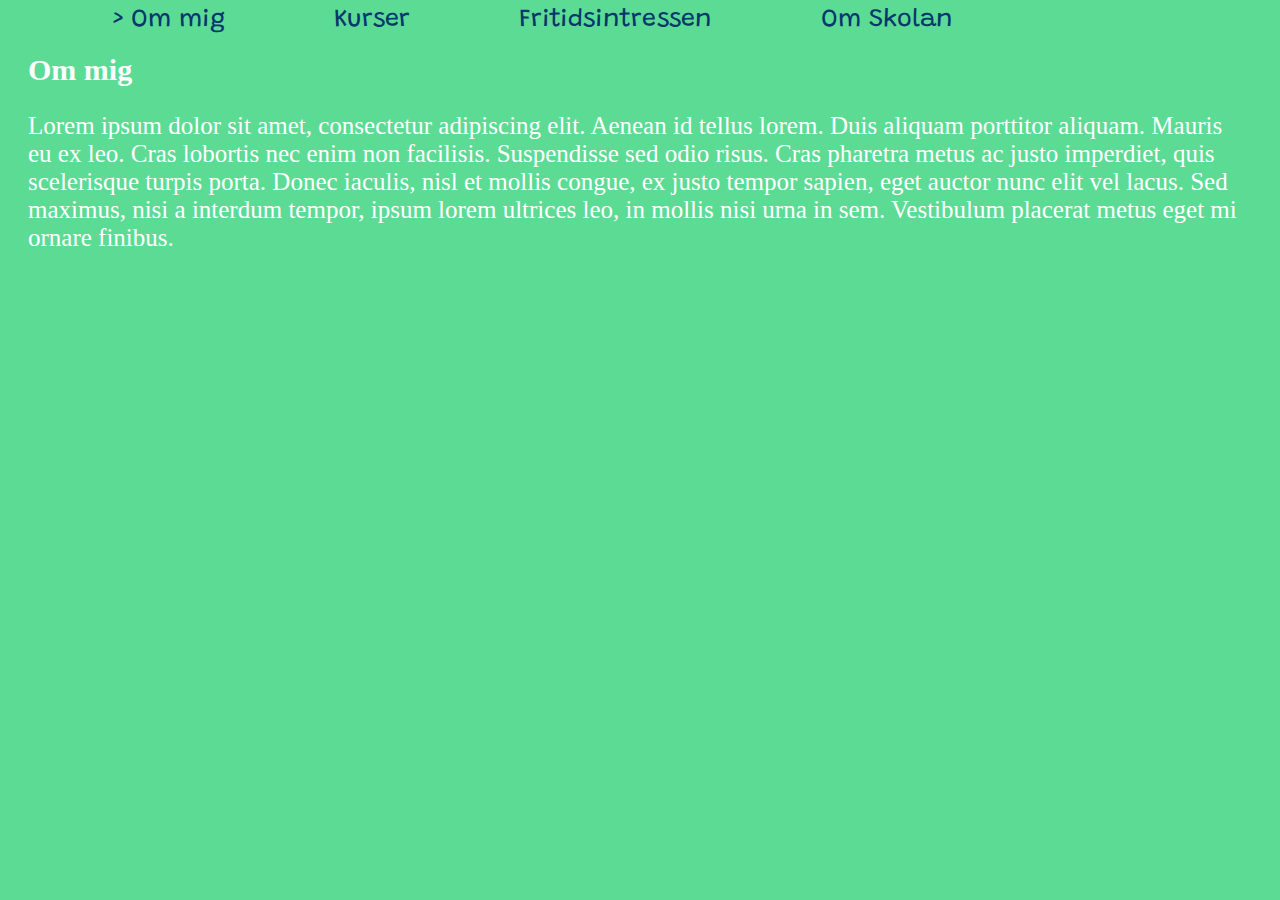
==== CV_Uppgift_Webb/me.html @ 05f512d5 "söfjklasöfjkl" ====
<!DOCTYPE html>
<html lang="en">
<html>
    <meta charset="UTF-8">
    <meta name="viewport" content="width=device-width, initial-scale=1.0">
    <head>
        <title>CV</title>
        <link rel="stylesheet" href="style.css">
        <link href="https://fonts.googleapis.com/css2?family=Grandstander:wght@900&display=swap" rel="stylesheet">
    </head>
    <body>
        <div class="header">
            <a href="me.html">> Om mig</a>
            <a href="courses.html">Kurser</a>
            <a href="#">Fritidsintressen</a>
            <a href="#">Om Skolan</a>
        </div>

        <h1>Om mig</h1>
        <p>Lorem ipsum dolor sit amet, consectetur adipiscing elit. Aenean id tellus lorem. Duis aliquam porttitor aliquam. Mauris eu ex leo. Cras lobortis nec enim non facilisis. Suspendisse sed odio risus. Cras pharetra metus ac justo imperdiet, quis scelerisque turpis porta. Donec iaculis, nisl et mollis congue, ex justo tempor sapien, eget auctor nunc elit vel lacus. Sed maximus, nisi a interdum tempor, ipsum lorem ultrices leo, in mollis nisi urna in sem. Vestibulum placerat metus eget mi ornare finibus.</p>
    </body>
</html>

<!--
    Webbutveckling 1
 Uppgift 1

Skapa en hemsida om er själva. Vi använder engelska filnamn för att göra det lättare att läsa. De texter ni skriver skall vara på svenska. 

Planering:
Skissa en hemsida på papper eller i photoshop
Ett tema
Vilka färger du tänker använda


HTML sidor som skall vara med i projektet:
Om mig		(me.html)
Kurser   		(courses.html)
Fritidsintressen 	(interests.html)
Om skolan               (school.html)

Text
En text om er själva kan vara påhittat då det kan vara svårt att komma på saker att skriva om

Länkar och bilder
Minst 3 bilder
Minst 4 länkar
Relativ	(./nice.html)
Absolut	(/home/herman/nice.html)


Färger: Finns exempel på desktop
-->
---- CV_Uppgift_Webb/style.css ----
body {
    background-color: #5CDB95;
}

h1, p {
    padding-left: 20px;
    padding-right: 20px;
    color: white;
    font-size: 30px;
}

p {
    font-size: 25px;
}

.header {
    overflow: hidden;
    padding: 20px, 10px;
    width: 100%;
}

.header a {
    font-family: 'Grandstander', cursive;
    font-size: 25px;
    color: #05386B;
    padding-left: 8.3%;
    text-decoration: none;
}

/*https://www.w3schools.com/howto/howto_css_responsive_header.asp*/
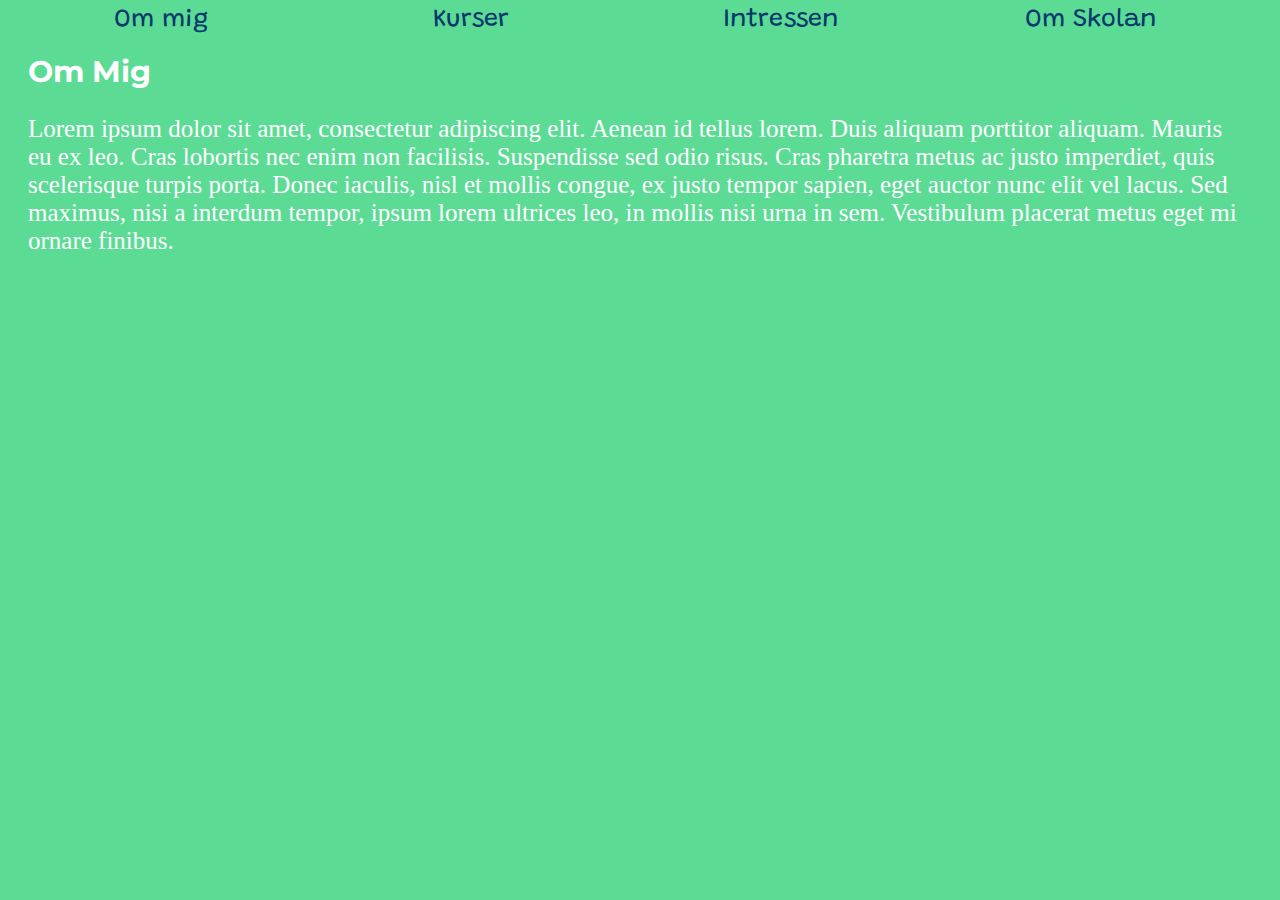
==== commit 385ac5b7: "nav bar fixad" ====
--- a/CV_Uppgift_Webb/me.html
+++ b/CV_Uppgift_Webb/me.html
@@ -7,16 +7,19 @@
         <title>CV</title>
         <link rel="stylesheet" href="style.css">
         <link href="https://fonts.googleapis.com/css2?family=Grandstander:wght@900&display=swap" rel="stylesheet">
+        <link href="https://fonts.googleapis.com/css2?family=Montserrat:wght@800;900&display=swap" rel="stylesheet">
     </head>
     <body>
         <div class="header">
-            <a href="me.html">> Om mig</a>
-            <a href="courses.html">Kurser</a>
-            <a href="#">Fritidsintressen</a>
-            <a href="#">Om Skolan</a>
+            <ul>
+                <li><a href="me.html">Om mig</a></li>
+                <li><a href="courses.html">Kurser</a></li>
+                <li><a href="interests.html">Intressen</a></li>
+                <li><a href="school.html">Om Skolan</a></li>
+            </ul>
         </div>
 
-        <h1>Om mig</h1>
+        <h1>Om Mig</h1>
         <p>Lorem ipsum dolor sit amet, consectetur adipiscing elit. Aenean id tellus lorem. Duis aliquam porttitor aliquam. Mauris eu ex leo. Cras lobortis nec enim non facilisis. Suspendisse sed odio risus. Cras pharetra metus ac justo imperdiet, quis scelerisque turpis porta. Donec iaculis, nisl et mollis congue, ex justo tempor sapien, eget auctor nunc elit vel lacus. Sed maximus, nisi a interdum tempor, ipsum lorem ultrices leo, in mollis nisi urna in sem. Vestibulum placerat metus eget mi ornare finibus.</p>
     </body>
 </html>
--- a/CV_Uppgift_Webb/style.css
+++ b/CV_Uppgift_Webb/style.css
@@ -1,3 +1,5 @@
+
+    
 body {
     background-color: #5CDB95;
 }
@@ -9,6 +11,9 @@
     font-size: 30px;
 }
 
+h1{
+    font-family: 'Montserrat', sans-serif !important;
+}
 p {
     font-size: 25px;
 }
@@ -23,8 +28,22 @@
     font-family: 'Grandstander', cursive;
     font-size: 25px;
     color: #05386B;
-    padding-left: 8.3%;
-    text-decoration: none;
+    text-decoration: none; 
+
+    width: 25%;
+    text-align: center;
+    justify-content: space-between;
+}
+
+.header ul {
+    list-style-type: none;
+    margin: 0;
+    padding: 0;
+}
+li {
+    text-align: center;
+    width: 24.2%;
+    display: inline-block;
 }
 
 /*https://www.w3schools.com/howto/howto_css_responsive_header.asp*/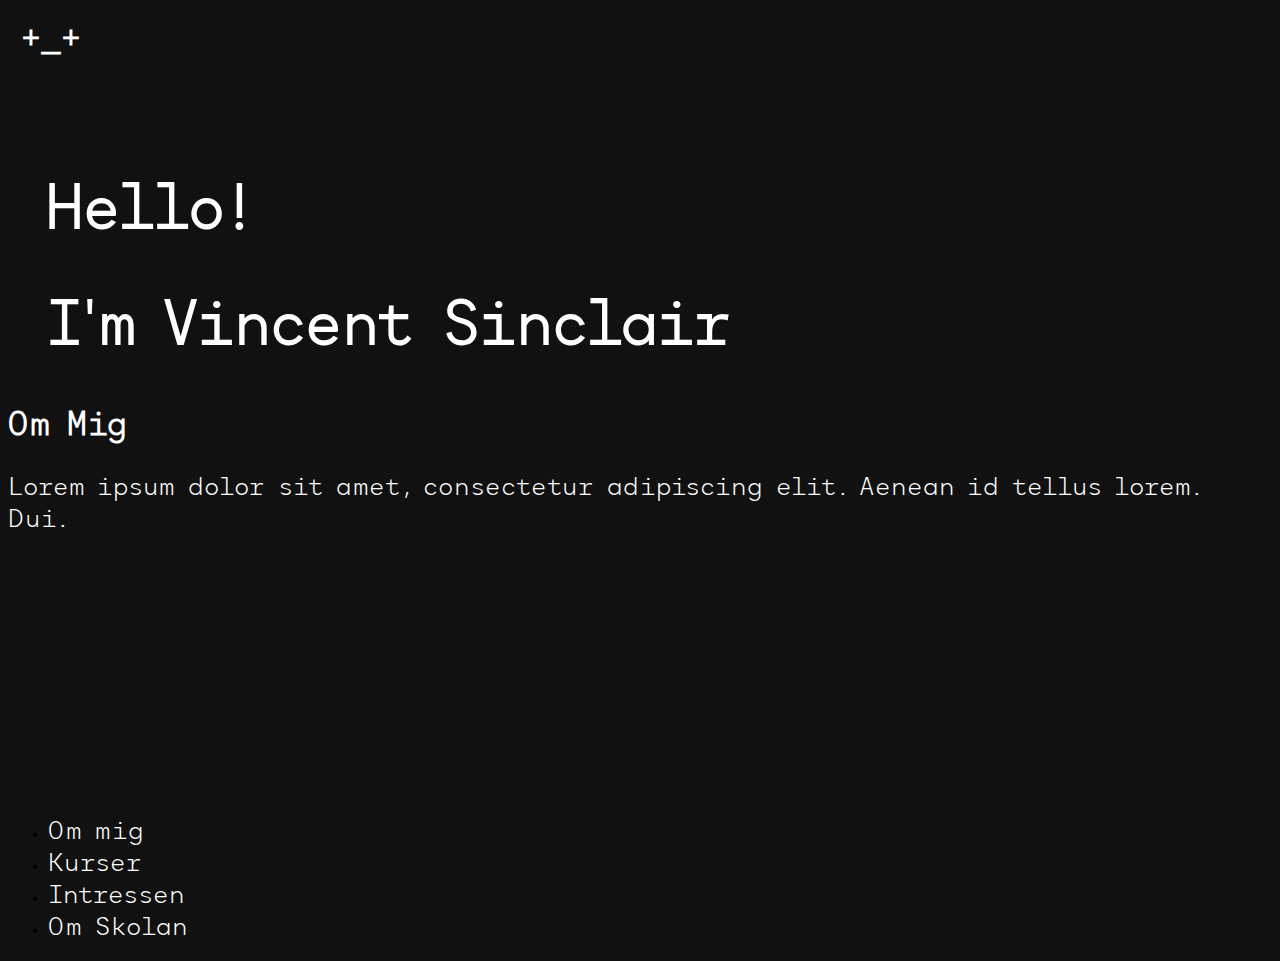
==== commit 96bacdb3: "todo and new style of website" ====
--- a/CV_Uppgift_Webb/me.html
+++ b/CV_Uppgift_Webb/me.html
@@ -10,6 +10,27 @@
         <link href="https://fonts.googleapis.com/css2?family=Montserrat:wght@800;900&display=swap" rel="stylesheet">
     </head>
     <body>
+        <h1 class="icon">+_+</h1>
+        <div class="greeting">
+            <h1 >Hello!</h1>
+            <h1>I'm Vincent Sinclair</h1>
+        </div>
+        <div class="info">
+            <h1>Om Mig</h1>
+            <p>Lorem ipsum dolor sit amet, consectetur adipiscing elit. Aenean id tellus lorem. Dui.</p>
+        </div>
+        <div class="navigation">
+            <ul>
+                <li><a href="me.html">Om mig</a></li>
+                <li><a href="courses.html">Kurser</a></li>
+                <li><a href="interests.html">Intressen</a></li>
+                <li><a href="school.html">Om Skolan</a></li>
+            </ul>
+        </div>
+    </body>
+</html>
+
+<!--
         <div class="header">
             <ul>
                 <li><a href="me.html">Om mig</a></li>
@@ -17,12 +38,7 @@
                 <li><a href="interests.html">Intressen</a></li>
                 <li><a href="school.html">Om Skolan</a></li>
             </ul>
-        </div>
-
-        <h1>Om Mig</h1>
-        <p>Lorem ipsum dolor sit amet, consectetur adipiscing elit. Aenean id tellus lorem. Duis aliquam porttitor aliquam. Mauris eu ex leo. Cras lobortis nec enim non facilisis. Suspendisse sed odio risus. Cras pharetra metus ac justo imperdiet, quis scelerisque turpis porta. Donec iaculis, nisl et mollis congue, ex justo tempor sapien, eget auctor nunc elit vel lacus. Sed maximus, nisi a interdum tempor, ipsum lorem ultrices leo, in mollis nisi urna in sem. Vestibulum placerat metus eget mi ornare finibus.</p>
-    </body>
-</html>
+        </div>-->
 
 <!--
     Webbutveckling 1
--- a/CV_Uppgift_Webb/style.css
+++ b/CV_Uppgift_Webb/style.css
@@ -1,23 +1,41 @@
-
+@font-face {
+    font-family: taner_ardali;
+    src: url(Taner\ Ardali\ -\ Antikor\ Text\ Light.ttf)
+}
     
 body {
-    background-color: #5CDB95;
+    background-color: #111111;
+    font-family: taner_ardali;
 }
 
-h1, p {
-    padding-left: 20px;
-    padding-right: 20px;
+.icon {
     color: white;
+    padding-left: 1%;
+}
+.greeting {
+    padding: 4% 0% 0% 3%;
     font-size: 30px;
+    color: white;
 }
 
-h1{
-    font-family: 'Montserrat', sans-serif !important;
+.info {
+    color: white;
 }
+
 p {
     font-size: 25px;
 }
 
+.navigation {
+    margin-top: 280px;
+}
+.navigation a {
+    font-size: 25px;
+    color: white;
+    text-decoration: none !important; 
+}
+
+/*
 .header {
     overflow: hidden;
     padding: 20px, 10px;
@@ -25,9 +43,8 @@
 }
 
 .header a {
-    font-family: 'Grandstander', cursive;
     font-size: 25px;
-    color: #05386B;
+    color: white;
     text-decoration: none; 
 
     width: 25%;
@@ -40,10 +57,7 @@
     margin: 0;
     padding: 0;
 }
-li {
-    text-align: center;
-    width: 24.2%;
-    display: inline-block;
-}
+*/
+
 
 /*https://www.w3schools.com/howto/howto_css_responsive_header.asp*/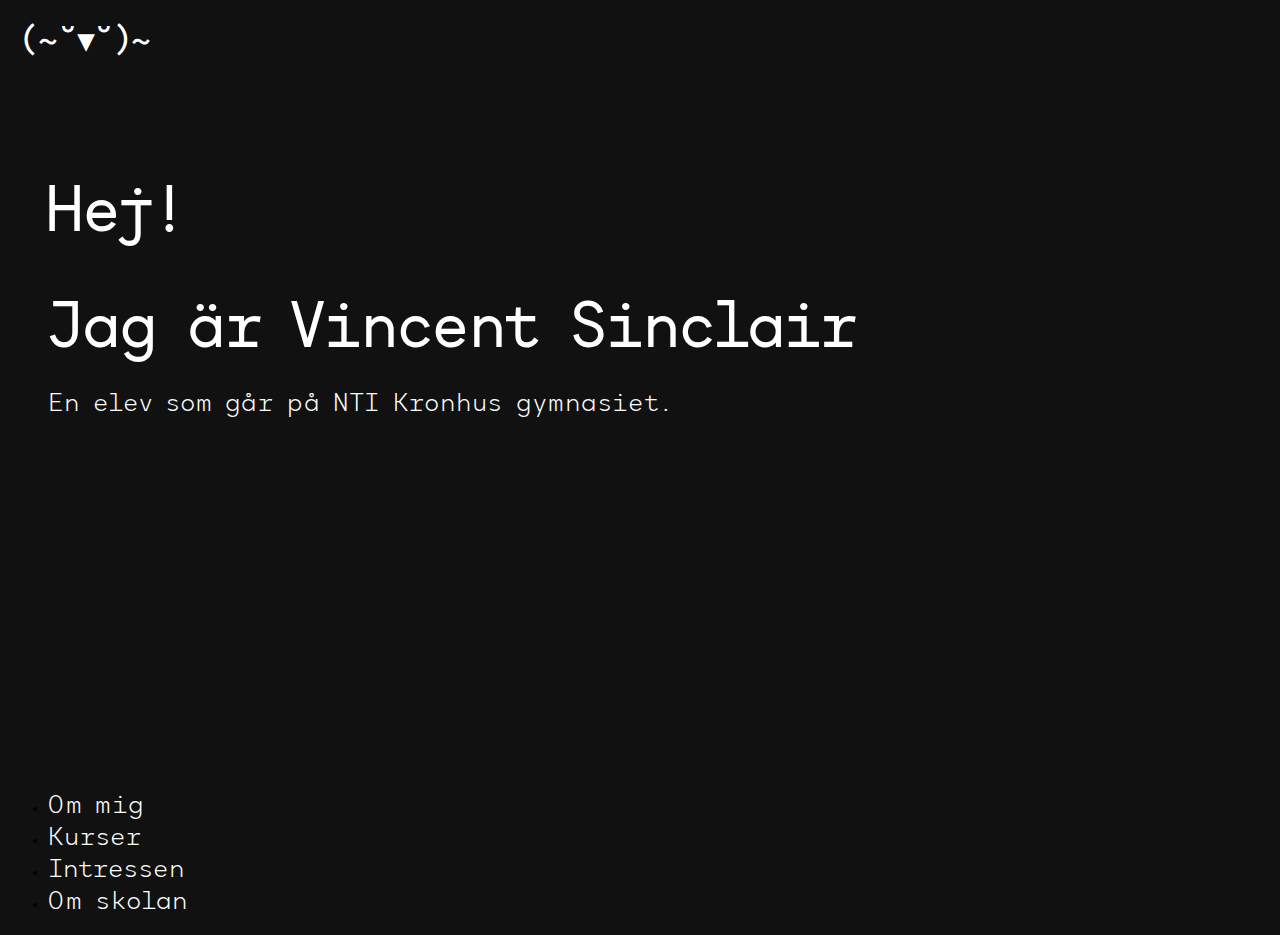
==== commit 5cfe0b5b: "CV Uppgift" ====
--- a/CV_Uppgift_Webb/me.html
+++ b/CV_Uppgift_Webb/me.html
@@ -10,21 +10,20 @@
         <link href="https://fonts.googleapis.com/css2?family=Montserrat:wght@800;900&display=swap" rel="stylesheet">
     </head>
     <body>
-        <h1 class="icon">+_+</h1>
+        <h1 class="icon">(~˘▾˘)~</h1>
         <div class="greeting">
-            <h1 >Hello!</h1>
-            <h1>I'm Vincent Sinclair</h1>
+            <h1 >Hej!</h1>
+            <h1>Jag är Vincent Sinclair</h1>
         </div>
-        <div class="info">
-            <h1>Om Mig</h1>
-            <p>Lorem ipsum dolor sit amet, consectetur adipiscing elit. Aenean id tellus lorem. Dui.</p>
+        <div class="desc">
+            <p>En elev som går på NTI Kronhus gymnasiet.</p>
         </div>
         <div class="navigation">
             <ul>
                 <li><a href="me.html">Om mig</a></li>
                 <li><a href="courses.html">Kurser</a></li>
                 <li><a href="interests.html">Intressen</a></li>
-                <li><a href="school.html">Om Skolan</a></li>
+                <li><a href="school.html">Om skolan</a></li>
             </ul>
         </div>
     </body>
--- a/CV_Uppgift_Webb/style.css
+++ b/CV_Uppgift_Webb/style.css
@@ -7,7 +7,11 @@
     background-color: #111111;
     font-family: taner_ardali;
 }
-
+img {
+    width: 5%;
+    padding: 0;
+    margin: 0;
+}
 .icon {
     color: white;
     padding-left: 1%;
@@ -18,16 +22,19 @@
     color: white;
 }
 
-.info {
+.desc {
     color: white;
+    margin-top: -20px;
+    padding-left: 4%;
+    margin-left: -0.8%;
+    font-size: 25px !important;
 }
-
-p {
+.desc p {
     font-size: 25px;
 }
 
 .navigation {
-    margin-top: 280px;
+    margin-top: 370px;
 }
 .navigation a {
     font-size: 25px;
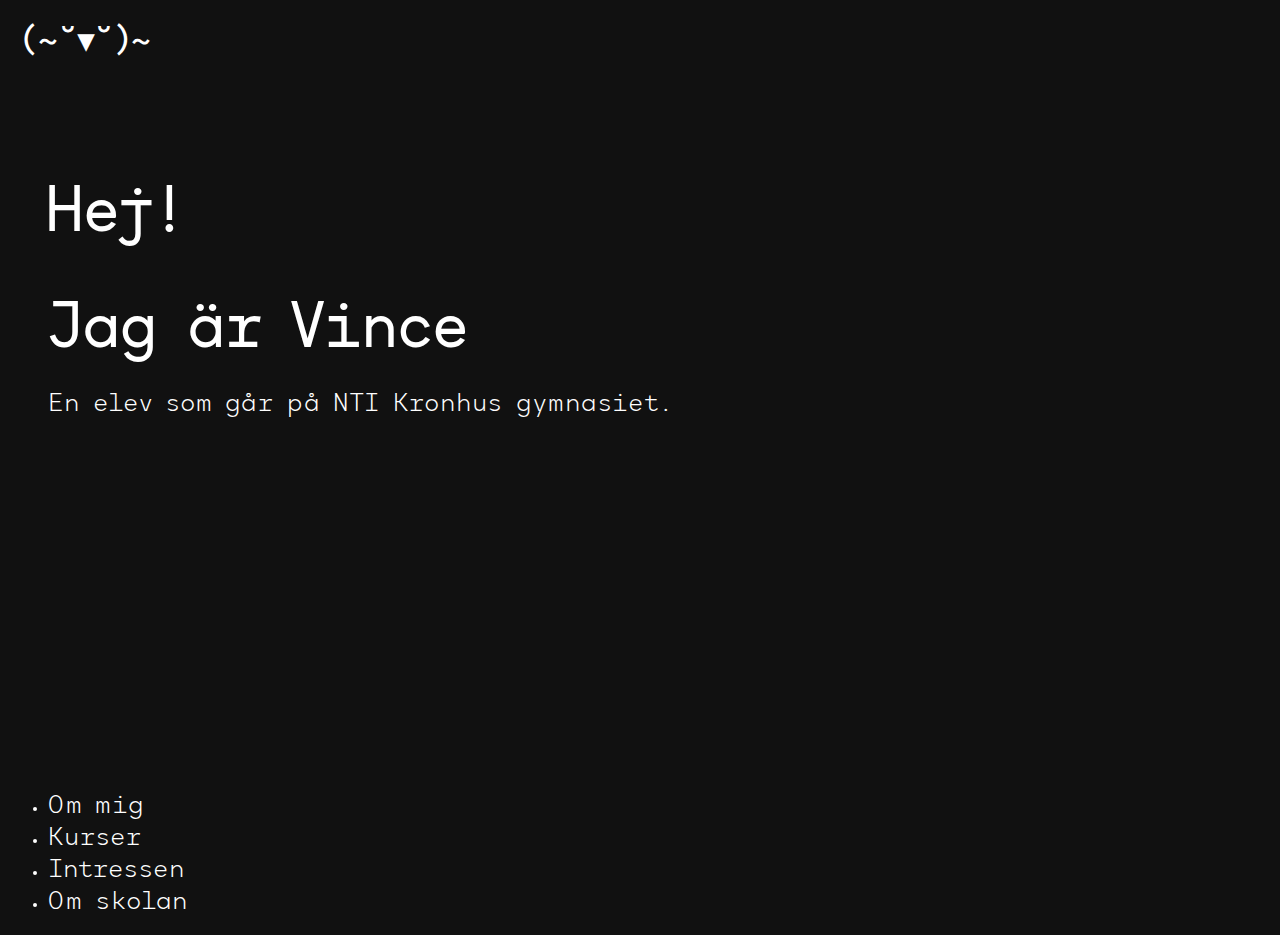
==== commit 41d13806: "df" ====
--- a/CV_Uppgift_Webb/me.html
+++ b/CV_Uppgift_Webb/me.html
@@ -13,7 +13,7 @@
         <h1 class="icon">(~˘▾˘)~</h1>
         <div class="greeting">
             <h1 >Hej!</h1>
-            <h1>Jag är Vincent Sinclair</h1>
+            <h1 id="writer"></h1>
         </div>
         <div class="desc">
             <p>En elev som går på NTI Kronhus gymnasiet.</p>
@@ -26,6 +26,20 @@
                 <li><a href="school.html">Om skolan</a></li>
             </ul>
         </div>
+        <script>
+            var i = 0;
+            var txt = "Jag är Vincent Sinclair";
+            var speed = 62;
+
+            function typeWriter(){
+                if(i < txt.length) {
+                    document.getElementById("writer").innerHTML += txt.charAt(i);
+                    i++;
+                    setTimeout(typeWriter, speed)
+                }
+            }
+            window.onload = typeWriter();
+        </script>
     </body>
 </html>
 
--- a/CV_Uppgift_Webb/style.css
+++ b/CV_Uppgift_Webb/style.css
@@ -2,7 +2,9 @@
     font-family: taner_ardali;
     src: url(Taner\ Ardali\ -\ Antikor\ Text\ Light.ttf)
 }
-    
+div {
+    color: white;
+}
 body {
     background-color: #111111;
     font-family: taner_ardali;
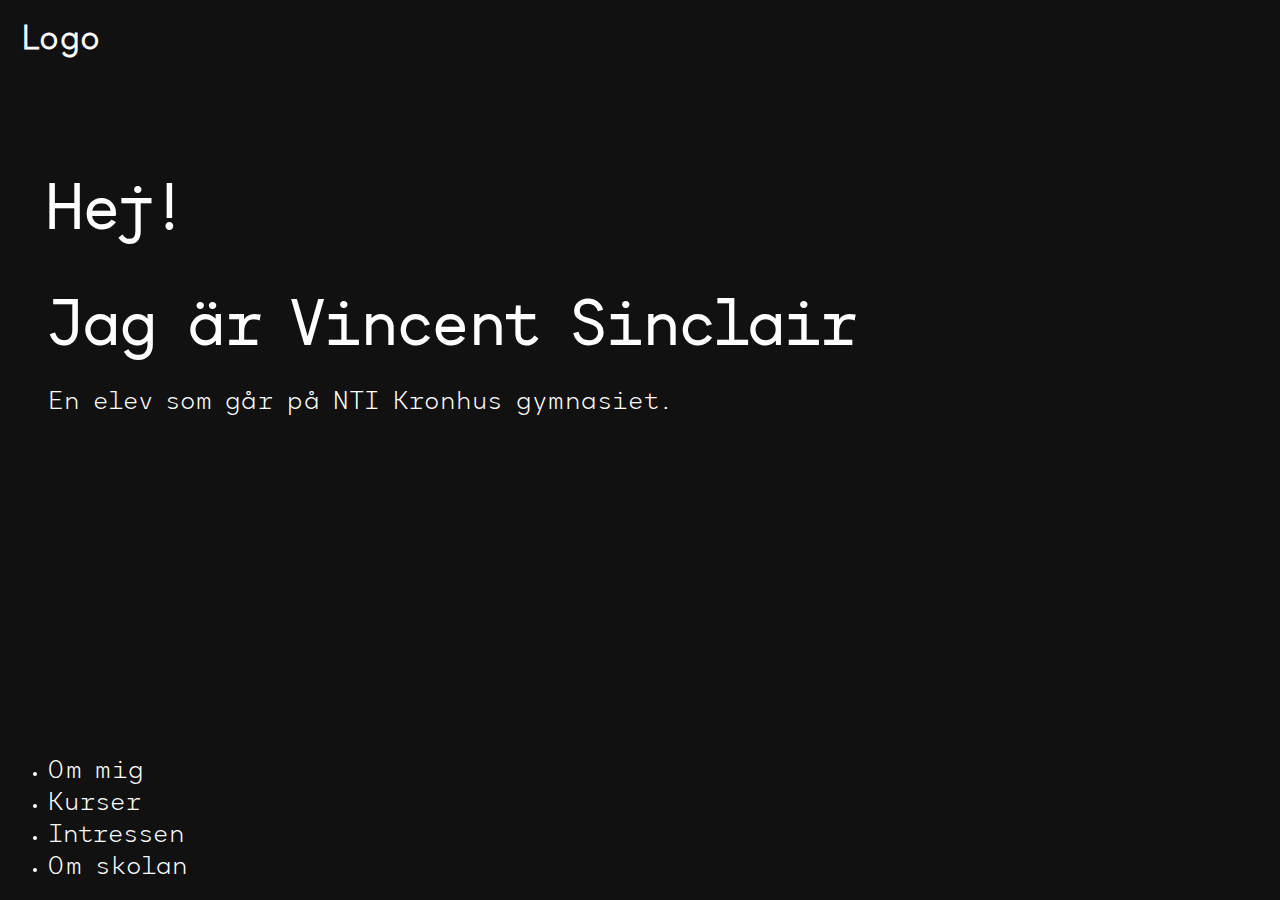
==== commit a73b9ffb: "Hej!" ====
--- a/CV_Uppgift_Webb/me.html
+++ b/CV_Uppgift_Webb/me.html
@@ -10,13 +10,13 @@
         <link href="https://fonts.googleapis.com/css2?family=Montserrat:wght@800;900&display=swap" rel="stylesheet">
     </head>
     <body>
-        <h1 class="icon">(~˘▾˘)~</h1>
+        <h1 class="icon">Logo</h1>
         <div class="greeting">
-            <h1 >Hej!</h1>
             <h1 id="writer"></h1>
+            <h1 id="writer2"></h1>
         </div>
         <div class="desc">
-            <p>En elev som går på NTI Kronhus gymnasiet.</p>
+            <p id="writer3"></p>
         </div>
         <div class="navigation">
             <ul>
@@ -26,16 +26,35 @@
                 <li><a href="school.html">Om skolan</a></li>
             </ul>
         </div>
+
+
+
+
+
         <script>
             var i = 0;
-            var txt = "Jag är Vincent Sinclair";
-            var speed = 62;
+            var f = 0;
+            var g = 0;
+            var txt = "Hej!"
+            var txt2 = "Jag är Vincent Sinclair";
+            var txt3 = "En elev som går på NTI Kronhus gymnasiet."
+            var speed = 100;
 
             function typeWriter(){
                 if(i < txt.length) {
                     document.getElementById("writer").innerHTML += txt.charAt(i);
                     i++;
-                    setTimeout(typeWriter, speed)
+                    setTimeout(typeWriter, speed);
+                }
+                if(f < txt2.length) {
+                    document.getElementById("writer2").innerHTML += txt2.charAt(f);
+                    f++;
+                    setTimeout(typeWriter, speed);
+                }
+                if (g < txt3.length) {
+                    document.getElementById("writer3").innerHTML += txt3.charAt(g);
+                    g++;
+                    setTimeout(typeWriter, speed);
                 }
             }
             window.onload = typeWriter();
@@ -43,43 +62,3 @@
     </body>
 </html>
 
-<!--
-        <div class="header">
-            <ul>
-                <li><a href="me.html">Om mig</a></li>
-                <li><a href="courses.html">Kurser</a></li>
-                <li><a href="interests.html">Intressen</a></li>
-                <li><a href="school.html">Om Skolan</a></li>
-            </ul>
-        </div>-->
-
-<!--
-    Webbutveckling 1
- Uppgift 1
-
-Skapa en hemsida om er själva. Vi använder engelska filnamn för att göra det lättare att läsa. De texter ni skriver skall vara på svenska. 
-
-Planering:
-Skissa en hemsida på papper eller i photoshop
-Ett tema
-Vilka färger du tänker använda
-
-
-HTML sidor som skall vara med i projektet:
-Om mig		(me.html)
-Kurser   		(courses.html)
-Fritidsintressen 	(interests.html)
-Om skolan               (school.html)
-
-Text
-En text om er själva kan vara påhittat då det kan vara svårt att komma på saker att skriva om
-
-Länkar och bilder
-Minst 3 bilder
-Minst 4 länkar
-Relativ	(./nice.html)
-Absolut	(/home/herman/nice.html)
-
-
-Färger: Finns exempel på desktop
--->--- a/CV_Uppgift_Webb/style.css
+++ b/CV_Uppgift_Webb/style.css
@@ -36,7 +36,8 @@
 }
 
 .navigation {
-    margin-top: 370px;
+    position: absolute;
+    bottom: 0;
 }
 .navigation a {
     font-size: 25px;
@@ -44,29 +45,7 @@
     text-decoration: none !important; 
 }
 
-/*
-.header {
-    overflow: hidden;
-    padding: 20px, 10px;
-    width: 100%;
-}
 
-.header a {
-    font-size: 25px;
-    color: white;
-    text-decoration: none; 
-
-    width: 25%;
-    text-align: center;
-    justify-content: space-between;
-}
-
-.header ul {
-    list-style-type: none;
-    margin: 0;
-    padding: 0;
-}
-*/
 
 
 /*https://www.w3schools.com/howto/howto_css_responsive_header.asp*/